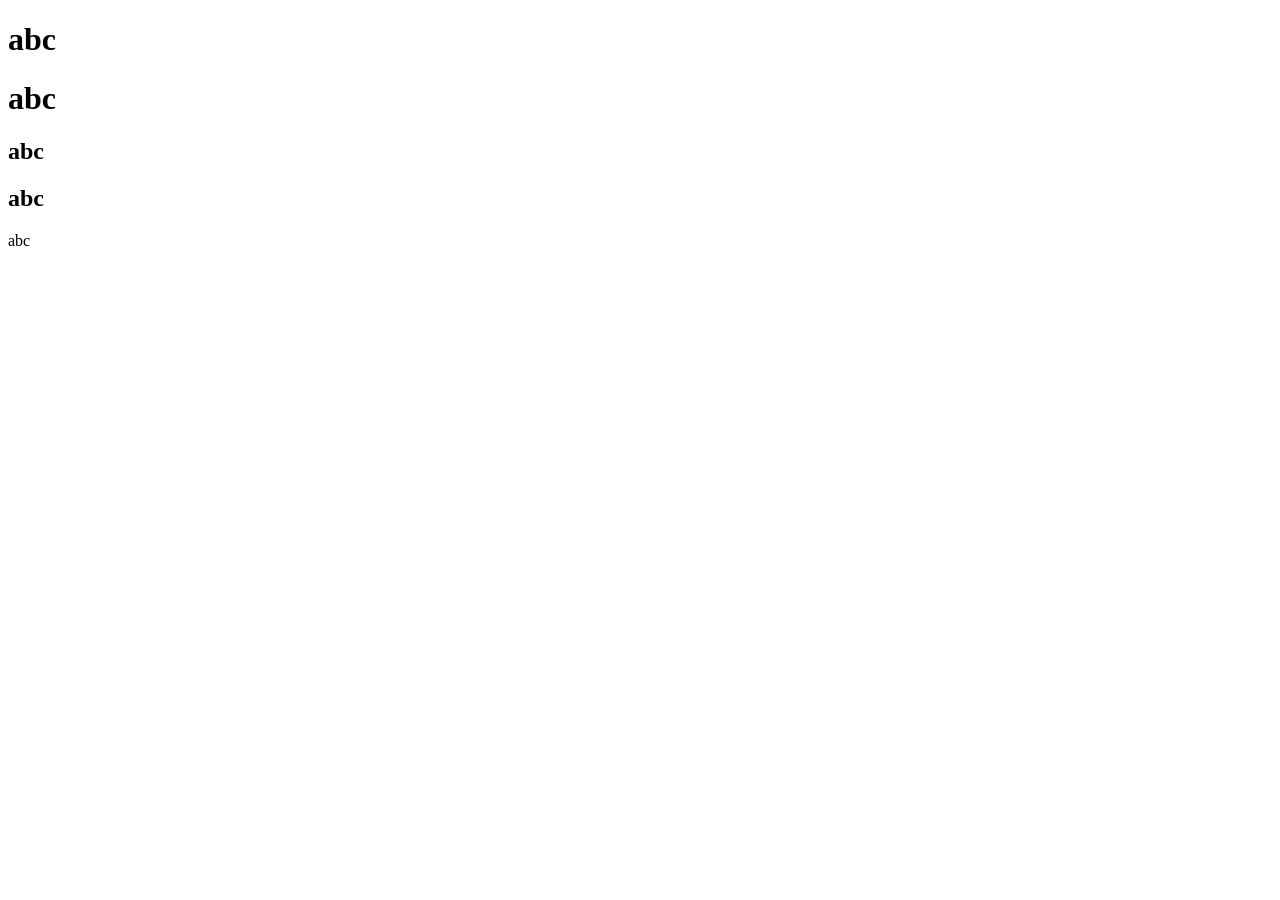
==== index.html @ 7887a47c "html" ====
<!DOCTYPE html>
<html lang="en">

<head>
    <meta charset="UTF-8">
    <meta name="viewport" content="width=device-width, initial-scale=1.0">
    <title>Document</title>
</head>

<body>
    <Header>
        <H1>abc</H1>
    </Header>
    <main>
        <H1>abc</H1>

        <article>
            <H1>abc</H1>
        </article>

        <Aside>
            <h1>abc</h1>
        </Aside>

    </main>

</body>

<footer>
    <p>abc</p>
</footer>

</html>
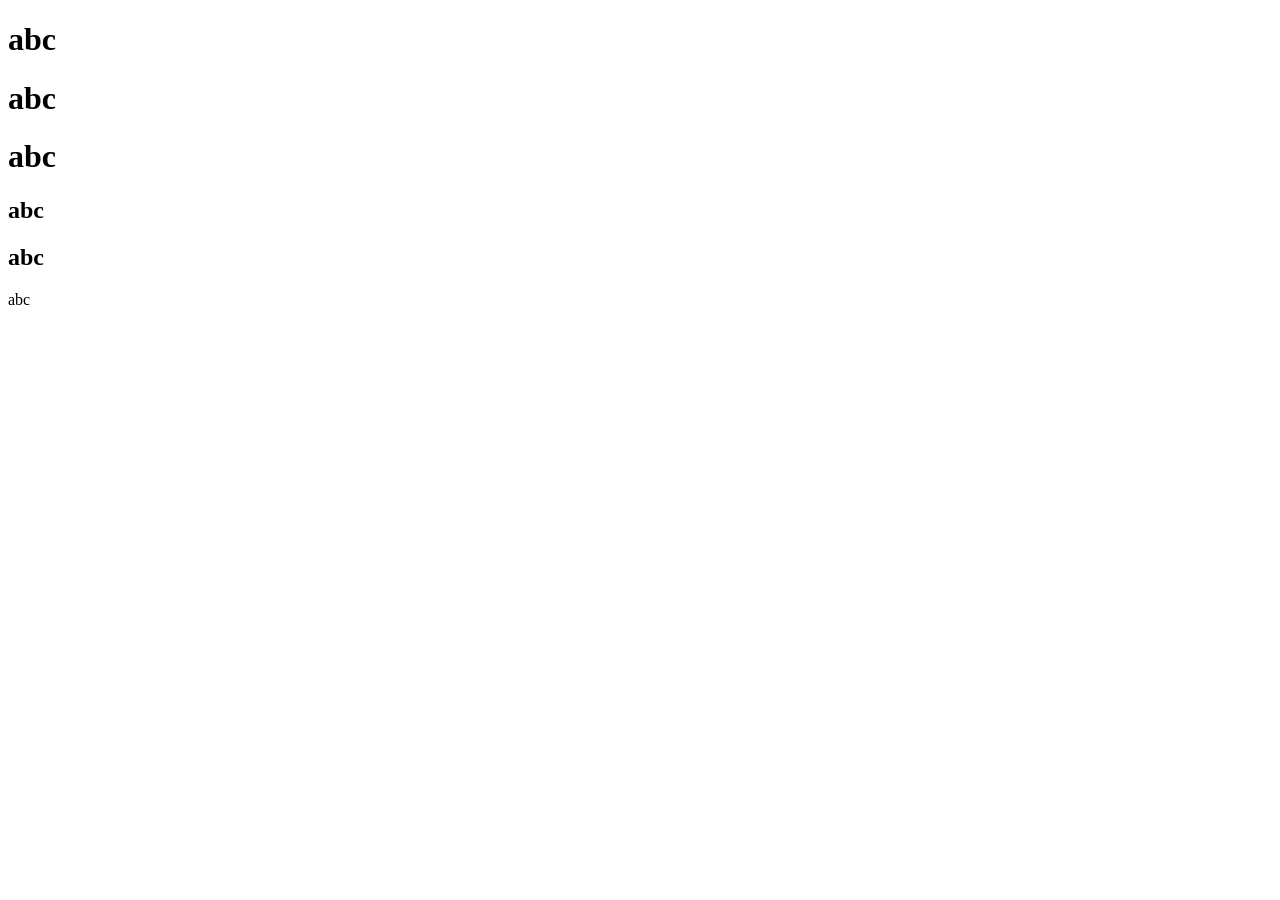
==== commit a6c637b1: "c" ====
--- a/index.html
+++ b/index.html
@@ -6,21 +6,24 @@
     <meta name="viewport" content="width=device-width, initial-scale=1.0">
     <title>Document</title>
 </head>
+<header>
+    <h1>abc</h1>
+</header>
 
 <body>
-    <Header>
-        <H1>abc</H1>
-    </Header>
+<header>
+    <h1>abc</h1>
+</header>
     <main>
-        <H1>abc</H1>
+        <h1>abc</h1>
 
         <article>
-            <H1>abc</H1>
+            <h1>abc</h1>
         </article>
 
-        <Aside>
+        <aside>
             <h1>abc</h1>
-        </Aside>
+        </aside>
 
     </main>
 
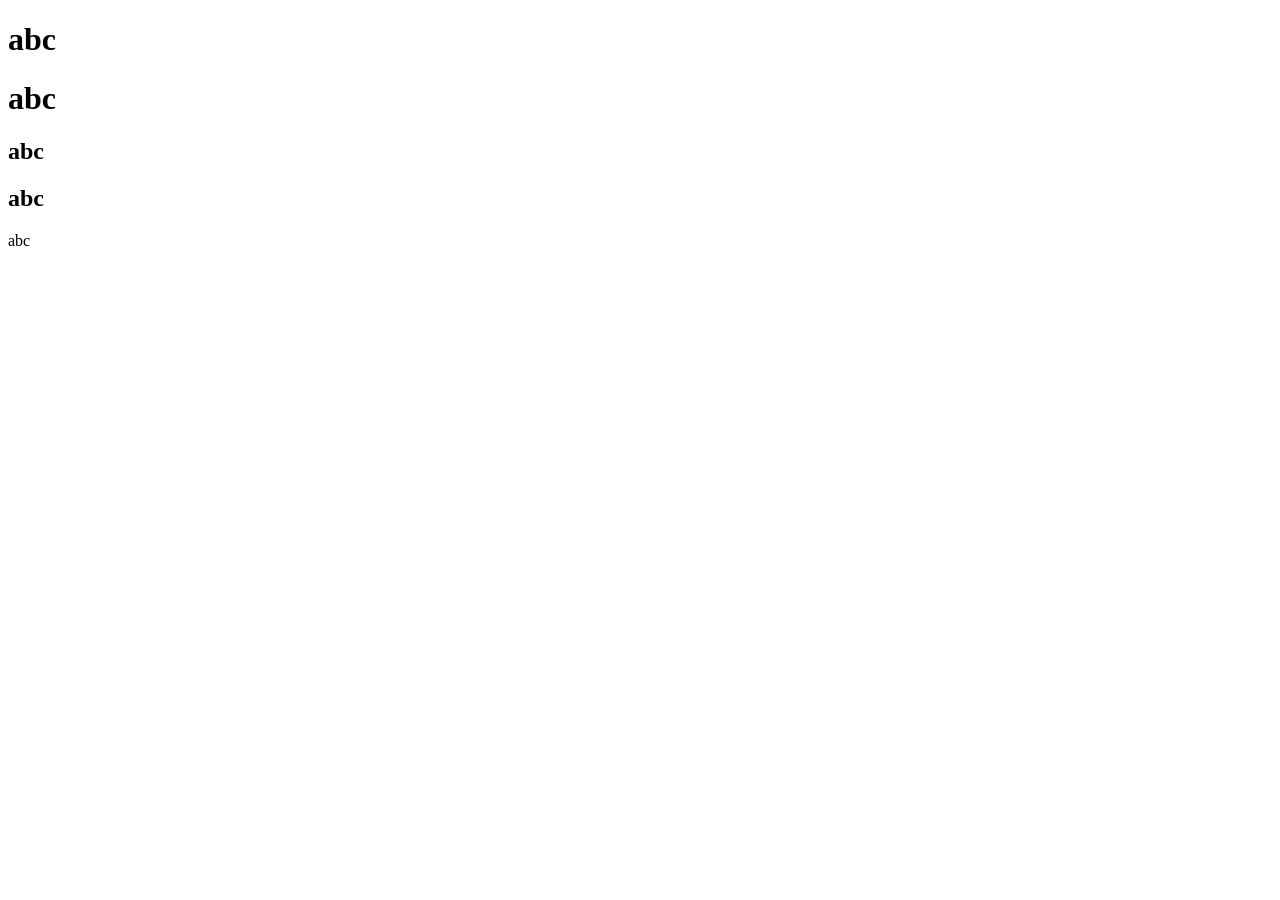
==== commit 40c5bbce: "aaa" ====
--- a/index.html
+++ b/index.html
@@ -6,11 +6,10 @@
     <meta name="viewport" content="width=device-width, initial-scale=1.0">
     <title>Document</title>
 </head>
-<header>
-    <h1>abc</h1>
-</header>
+
 
 <body>
+
 <header>
     <h1>abc</h1>
 </header>
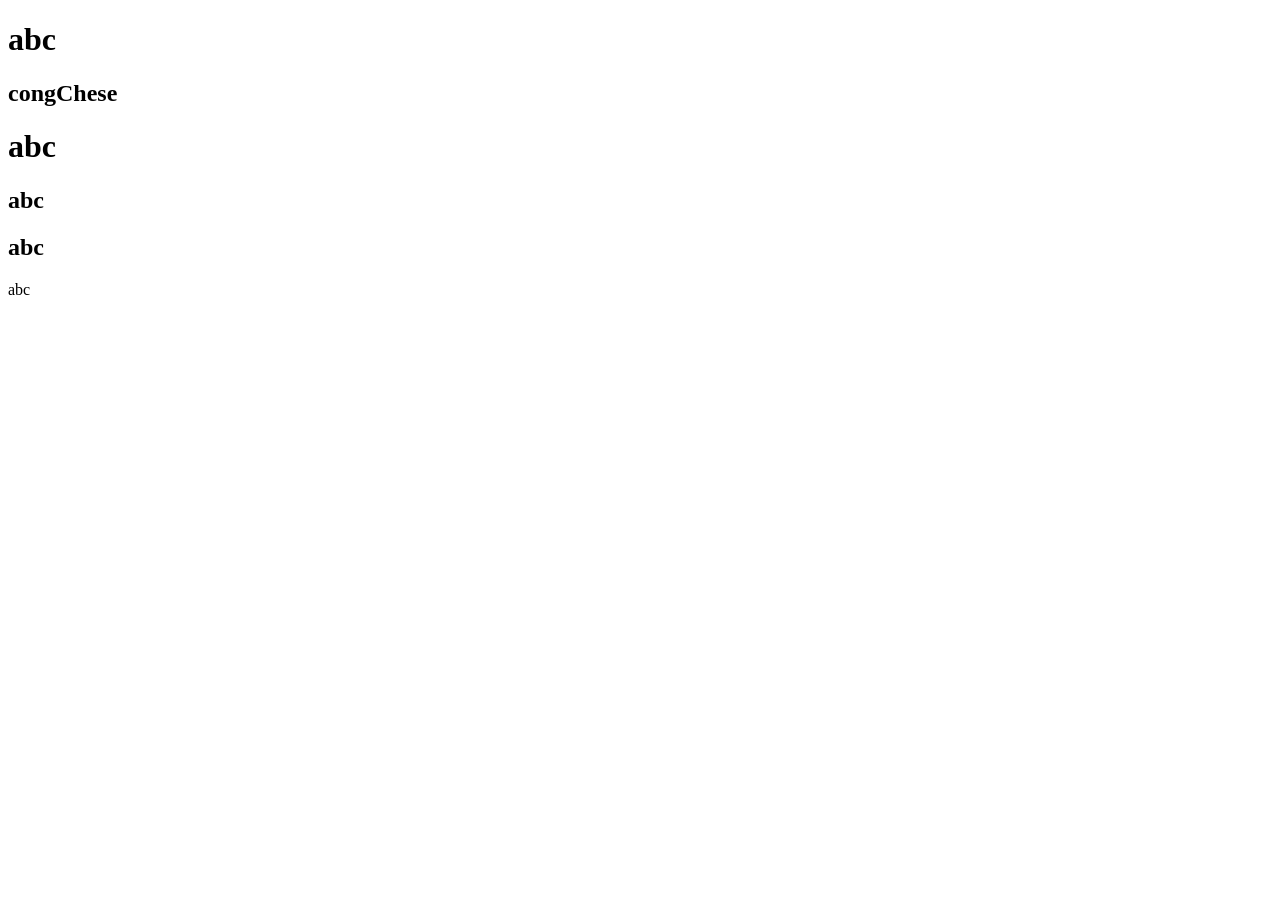
==== commit 33a61c1a: "sss" ====
--- a/index.html
+++ b/index.html
@@ -6,13 +6,13 @@
     <meta name="viewport" content="width=device-width, initial-scale=1.0">
     <title>Document</title>
 </head>
-
-
 <body>
-
 <header>
     <h1>abc</h1>
 </header>
+<nav>
+    <h1>congChese</h1>
+</nav>
     <main>
         <h1>abc</h1>
 
@@ -25,11 +25,12 @@
         </aside>
 
     </main>
-
-</body>
-
+    
 <footer>
     <p>abc</p>
 </footer>
 
+</body>
+
+
 </html>
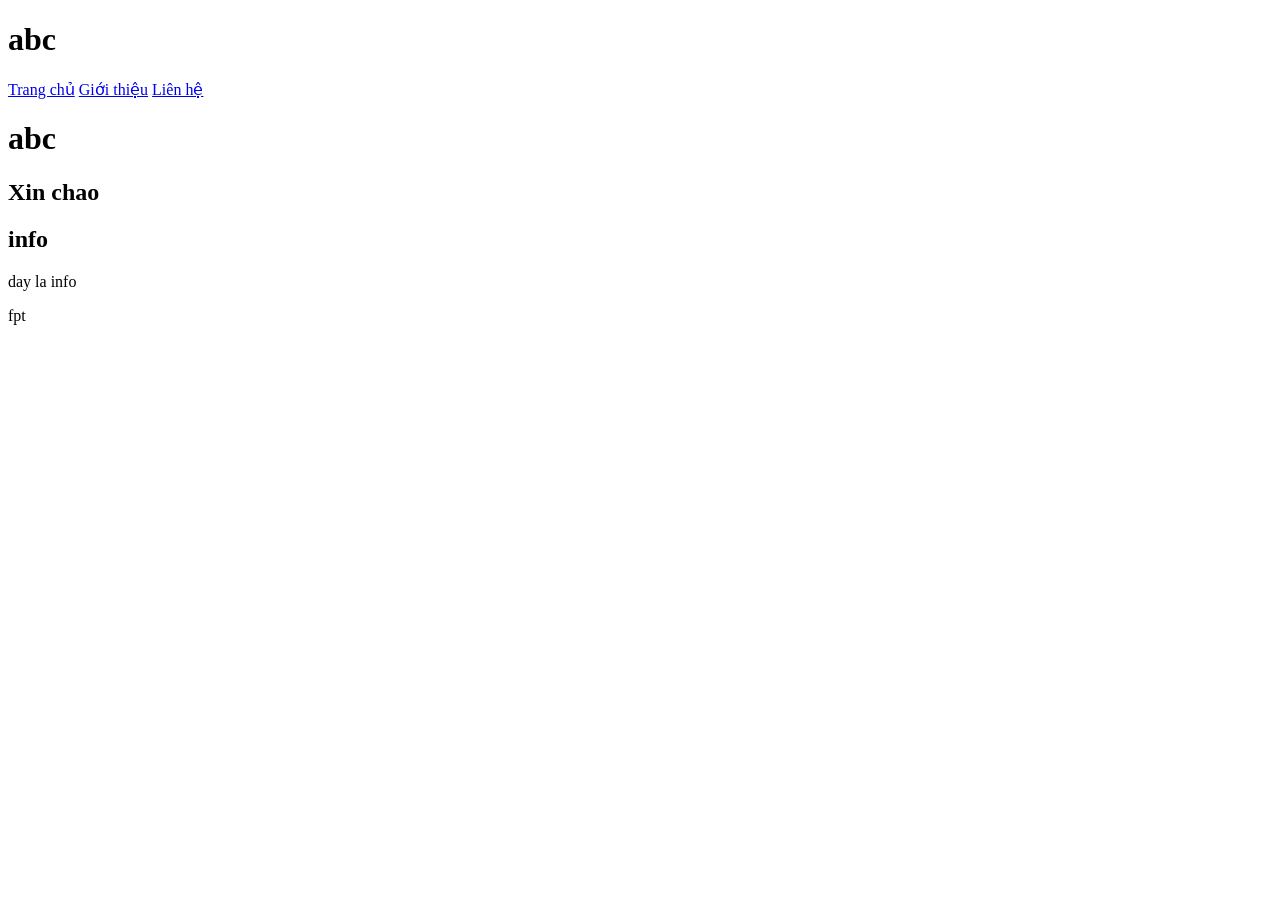
==== commit d9e3baba: "a" ====
--- a/index.html
+++ b/index.html
@@ -6,29 +6,33 @@
     <meta name="viewport" content="width=device-width, initial-scale=1.0">
     <title>Document</title>
 </head>
+
 <body>
-<header>
-    <h1>abc</h1>
-</header>
-<nav>
-    <h1>congChese</h1>
-</nav>
+    <header>
+        <h1>abc</h1>
+    </header>
+    <nav>
+        <a href="#home">Trang chủ</a>
+        <a href="#about">Giới thiệu</a>
+        <a href="#contact">Liên hệ</a>
+    </nav>
     <main>
         <h1>abc</h1>
 
         <article>
-            <h1>abc</h1>
+            <h1>Xin chao</h1>
         </article>
 
         <aside>
-            <h1>abc</h1>
+            <h1>info</h1>
+            <p>day la info</p>
         </aside>
 
     </main>
-    
-<footer>
-    <p>abc</p>
-</footer>
+
+    <footer>
+        <p>fpt</p>
+    </footer>
 
 </body>
 
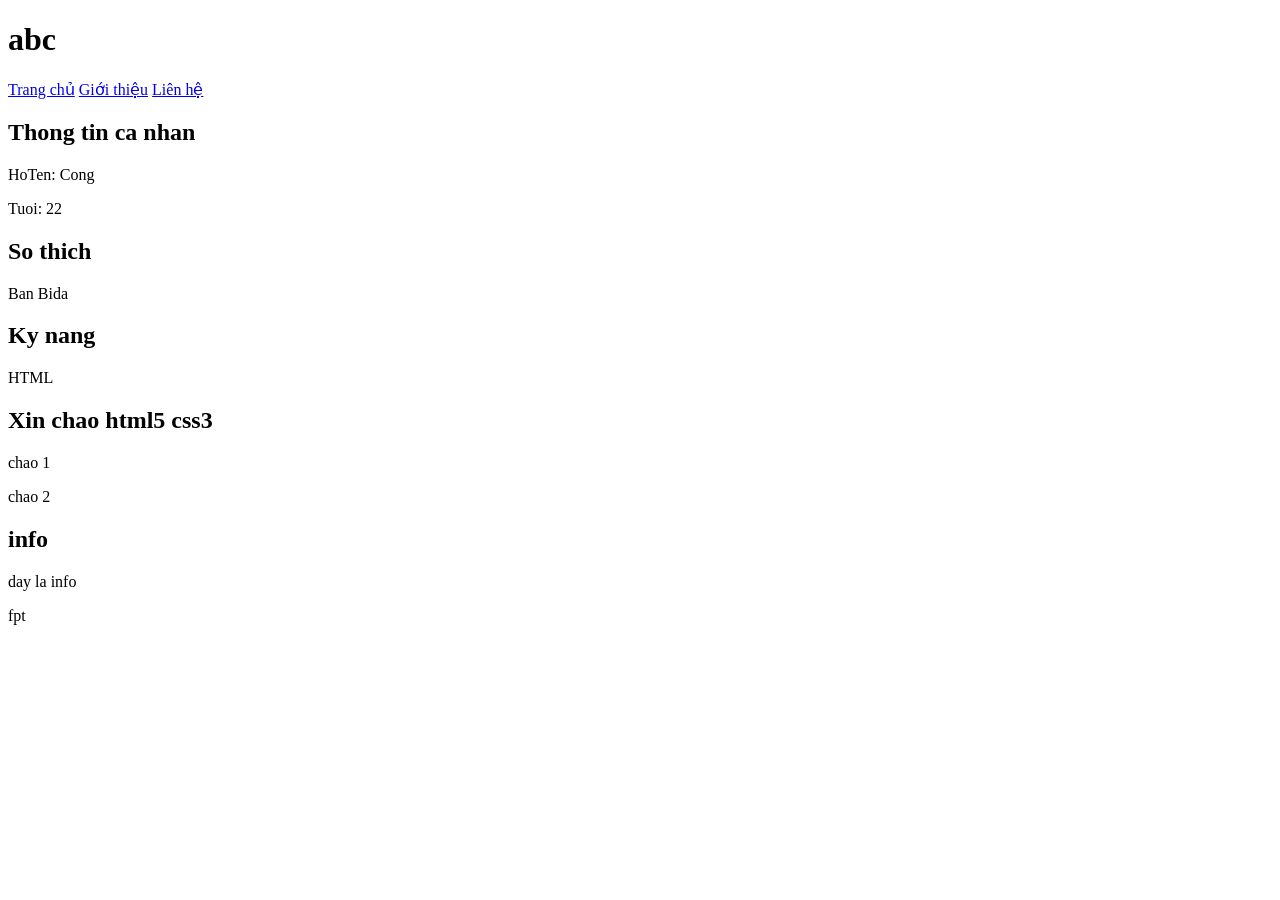
==== commit 0b20a3a2: "dd" ====
--- a/index.html
+++ b/index.html
@@ -17,12 +17,39 @@
         <a href="#contact">Liên hệ</a>
     </nav>
     <main>
-        <h1>abc</h1>
+
+        <section>
+            <h2>Thong tin ca nhan</h2>
+            <p>HoTen: Cong</p>
+            <p>Tuoi: 22</p>
+        </section>
+
+        <section>
+            <h2>So thich</h2>
+            <p>Ban Bida</p>
+        </section>
+
+        <section>
+            <h2>Ky nang</h2>
+            <p>HTML</p>
+        </section>
 
         <article>
-            <h1>Xin chao</h1>
+            <h1>Xin chao html5 css3</h1>
         </article>
 
+        <article>
+            <section>
+                <p>
+                    chao 1
+                </p>
+            </section>
+                        <section>
+                <p>
+                    chao 2
+                </p>
+            </section>
+        </article>
         <aside>
             <h1>info</h1>
             <p>day la info</p>
